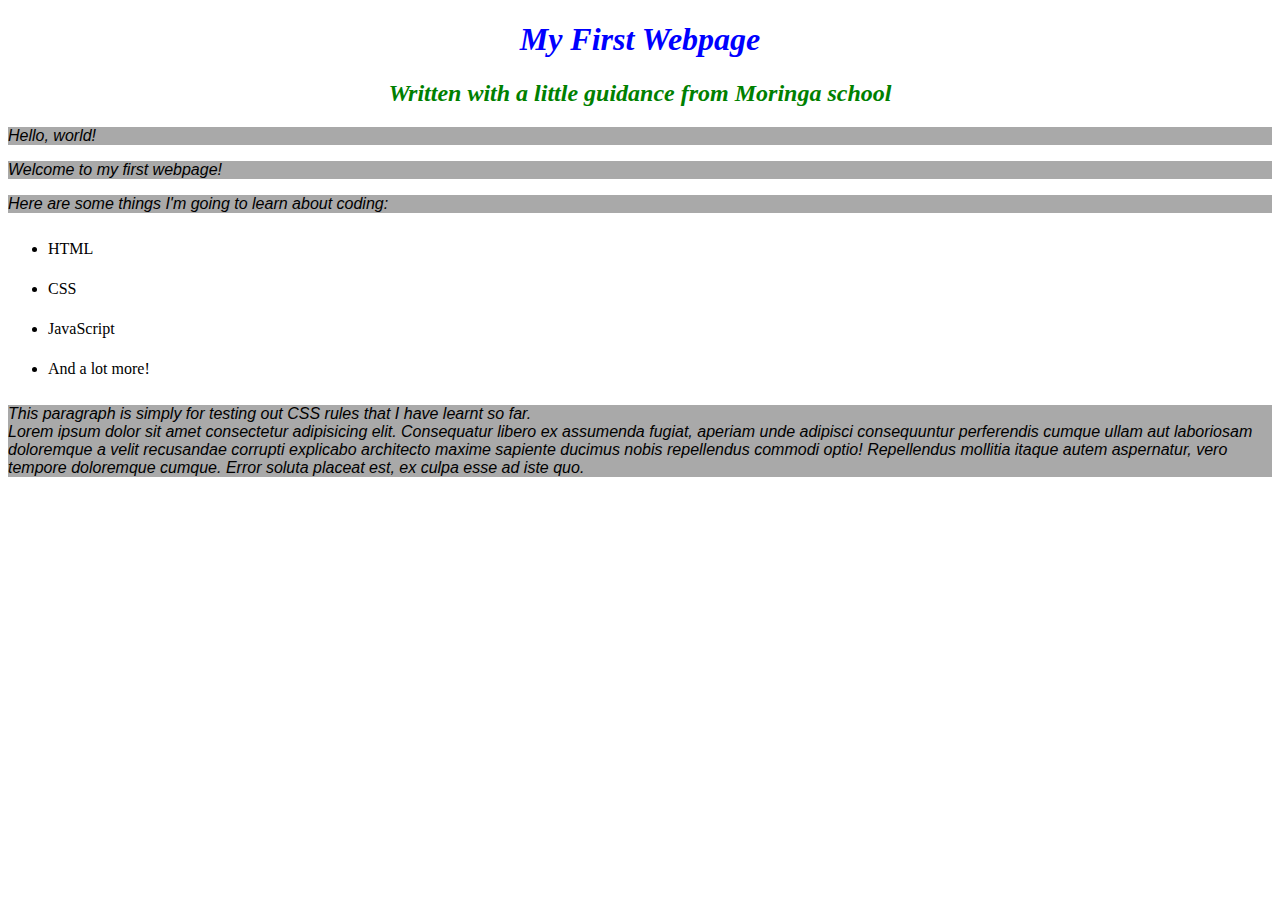
==== index.html @ 7f6ebd25 "This commit changes name of my-first-webpage.html to index.html" ====
<!DOCTYPE html>
<html>
  <head>
    <title>My first webpage!</title>
    <link href="CSS/styles.css" rel="stylesheet" type="text/css">
  </head>
  <body>
    <h1>My First Webpage</h1>
    <h2>Written with a little guidance from Moringa school</h2>
    <p>Hello, world!</p>
    <p>Welcome to my first webpage!</p>
    <p>Here are some things I'm going to learn about coding:</p>
    <ul>
      <li>HTML</li>
      <li>CSS</li>
      <li>JavaScript</li>
      <li>And a lot more!</li>
    </ul>
    <p>This paragraph is simply for testing out CSS rules that I have learnt so far. <br> Lorem ipsum dolor sit amet consectetur adipisicing elit. Consequatur libero ex assumenda fugiat, aperiam unde adipisci consequuntur perferendis cumque ullam aut laboriosam doloremque a velit recusandae corrupti explicabo architecto maxime sapiente ducimus nobis repellendus commodi optio! Repellendus mollitia itaque autem aspernatur, vero tempore doloremque cumque. Error soluta placeat est, ex culpa esse ad iste quo.</p>
  </body>
</html>
---- CSS/styles.css ----
h1 {
  color: blue;
  font-style:oblique;
  text-align: center;
}
h2 {
  color: green;
  font-style: italic;
  text-align: center;
}
p {
  font-family: sans-serif;
}
ul{
  line-height: 40px;
}
p {
  background-color: darkgrey;
  font-style: italic;
  font-weight: 200;
  font-family: 'Lucida Sans', 'Lucida Sans Regular', 'Lucida Grande', 'Lucida Sans Unicode', Geneva, Verdana, sans-serif;
}
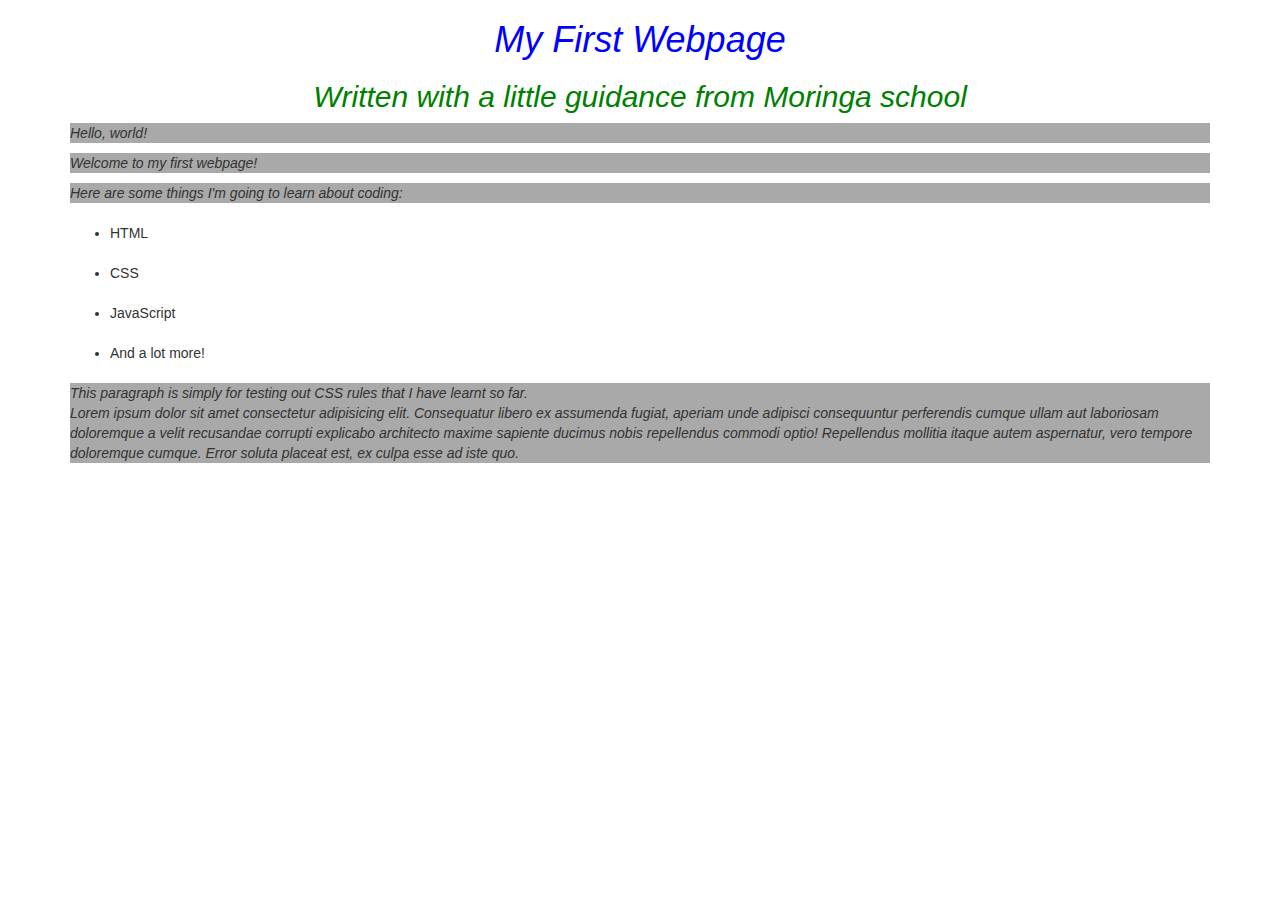
==== commit 5841b707: "USe jQuery" ====
--- a/index.html
+++ b/index.html
@@ -2,9 +2,12 @@
 <html>
   <head>
     <title>My first webpage!</title>
+    <link rel="stylesheet" href="https://maxcdn.bootstrapcdn.com/bootstrap/3.3.7/css/bootstrap.min.css" integrity="sha384-BVYiiSIFeK1dGmJRAkycuHAHRg32OmUcww7on3RYdg4Va+PmSTsz/K68vbdEjh4u" crossorigin="anonymous">
     <link href="CSS/styles.css" rel="stylesheet" type="text/css">
   </head>
   <body>
+
+   <div class="container">
     <h1>My First Webpage</h1>
     <h2>Written with a little guidance from Moringa school</h2>
     <p>Hello, world!</p>
@@ -16,6 +19,10 @@
       <li>JavaScript</li>
       <li>And a lot more!</li>
     </ul>
-    <p>This paragraph is simply for testing out CSS rules that I have learnt so far. <br> Lorem ipsum dolor sit amet consectetur adipisicing elit. Consequatur libero ex assumenda fugiat, aperiam unde adipisci consequuntur perferendis cumque ullam aut laboriosam doloremque a velit recusandae corrupti explicabo architecto maxime sapiente ducimus nobis repellendus commodi optio! Repellendus mollitia itaque autem aspernatur, vero tempore doloremque cumque. Error soluta placeat est, ex culpa esse ad iste quo.</p>
+    <p class="test">This paragraph is simply for testing out CSS rules that I have learnt so far. <br> Lorem ipsum dolor sit amet consectetur adipisicing elit. Consequatur libero ex assumenda fugiat, aperiam unde adipisci consequuntur perferendis cumque ullam aut laboriosam doloremque a velit recusandae corrupti explicabo architecto maxime sapiente ducimus nobis repellendus commodi optio! Repellendus mollitia itaque autem aspernatur, vero tempore doloremque cumque. Error soluta placeat est, ex culpa esse ad iste quo.</p>
+  </div></p>
+
+    <script src="https://code.jquery.com/jquery-3.6.0.min.js" integrity="sha256-/xUj+3OJU5yExlq6GSYGSHk7tPXikynS7ogEvDej/m4=" crossorigin="anonymous"></script>
+    <script src="JS/scripts.js"></script>
   </body>
 </html>
--- a/CSS/styles.css
+++ b/CSS/styles.css
@@ -19,4 +19,10 @@
   font-style: italic;
   font-weight: 200;
   font-family: 'Lucida Sans', 'Lucida Sans Regular', 'Lucida Grande', 'Lucida Sans Unicode', Geneva, Verdana, sans-serif;
+}
+
+.test-box {
+  background-color: lightpink;
+  color: black;
+  border: solid purple;
 }